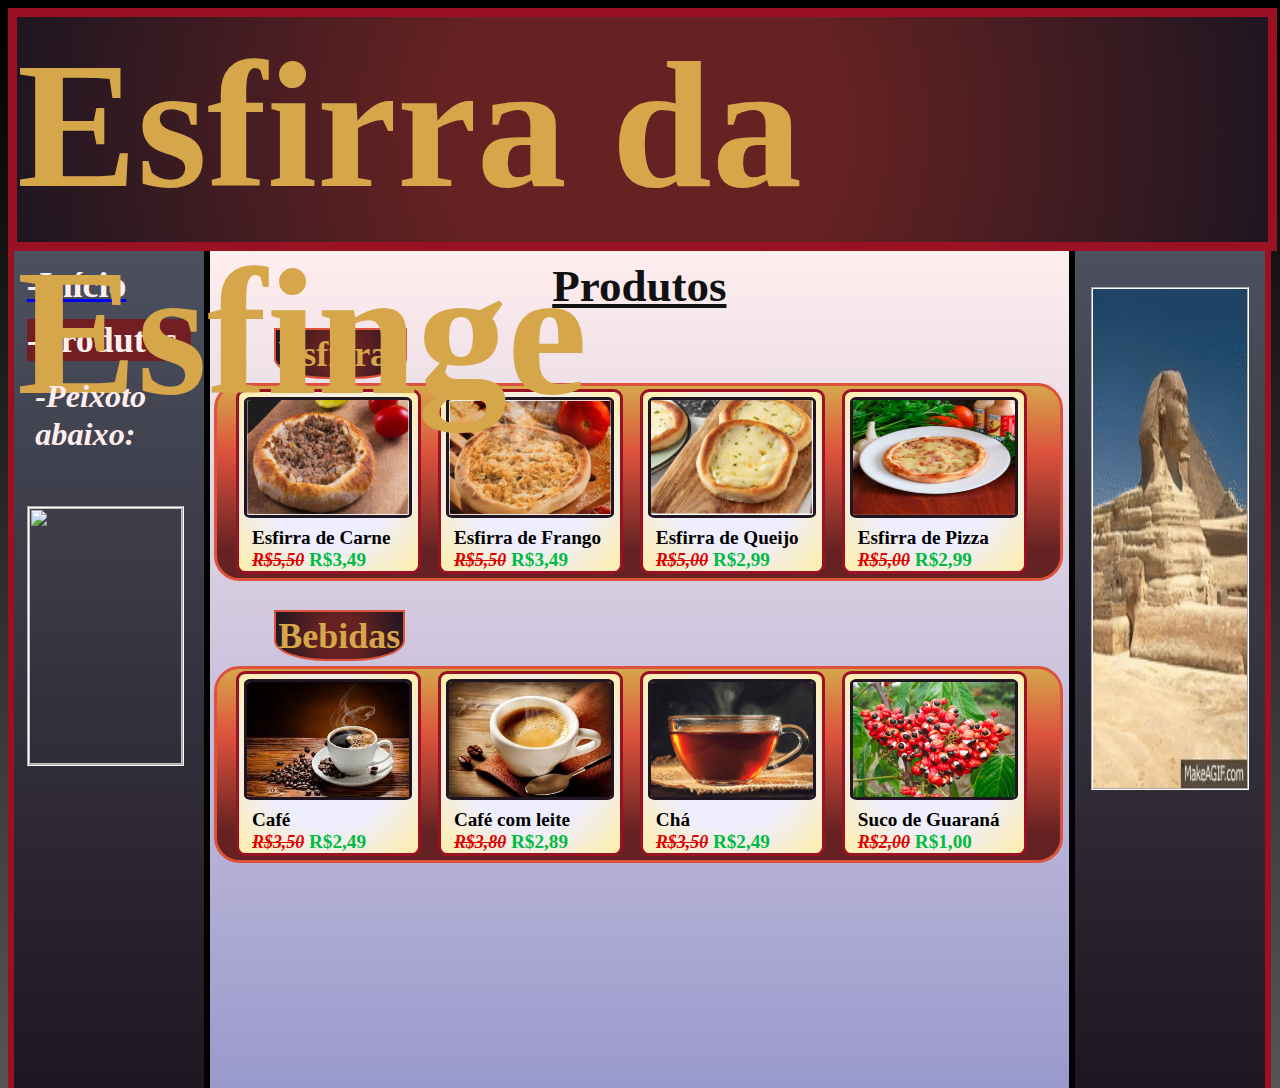
==== produtos.html @ 90fa78d7 "Add files via upload" ====
<!DOCTYPE html>
<html lang="pt-br">
<head>
<style>
	@import url(styleCEL.css) (min-device-width:10px) and (max-width:1000px);
	@import url(stylePC.css) (min-device-width:1001px);
</style>
	<script src="main.js"></script>
	<meta charset="UTF-8">
	<meta http-equiv="X-UA-Compatible" content="IE=edge">
	<meta name="viewport" content="width=device-width, initial-scale=1.0">
	<title>Esfirras de altíssima qualidade</title>
</head>

<body>
	<section id="top">
	<h1>Esfirra da Esfinge</h1>
	</section>

	<section id="left">
	<a href="index.html"><p id="opciones">-Início</p></a>
	<p id="opciones" class="pagAtual">-Produtos</p>
	<p id="opciones" class="pexe">-Peixoto abaixo:</p>
	<img id="img2" src="images/pexoto.gif">

	</section>


	<section id="mid">
		<center><h2>Produtos</h2></center>
		<h3>Esfirras</h3>
	<div id="comidas">

		<div id="quadrinho">
			<img id="fotografia" src="images/esfirra4.jpeg"><p>Esfirra de Carne</p>
			<p id="preço"><mark>R$5,50</mark> R$3,49</p>
		</div>

		<div id="quadrinho"> 
			<img id="fotografia" src="images/esfirra3.jpeg"><p>Esfirra de Frango</p>
			<p id="preço"><mark>R$5,50</mark> R$3,49</p>
		</div>

		<div id="quadrinho">
			<img id="fotografia" src="images/esfirra1.jpeg"><p>Esfirra de Queijo</p>
			<p id="preço"><mark>R$5,00</mark> R$2,99</p>
		</div>

		<div id="quadrinho">
			<img id="fotografia" src="images/esfirra2.jpeg"><p>Esfirra de Pizza</p>
			<p id="preço"><mark>R$5,00</mark> R$2,99</p>
		</div>

	</div>
	<h3>Bebidas</h3>
	<div id="bebidas">

		<div id="quadrinho">
			<img id="fotografia" src="images/cafe.jpg"><p>Café</p>
			<p id="preço"><mark>R$3,50</mark> R$2,49</p>
		</div>

		<div id="quadrinho"> 
			<img id="fotografia" src="images/cafe2.jpg"><p>Café com leite</p>
			<p id="preço"><mark>R$3,80</mark> R$2,89</p>
		</div>

		<div id="quadrinho">
			<img id="fotografia" src="images/cha.jpg"><p>Chá</p>
			<p id="preço"><mark>R$3,50</mark> R$2,49</p>
		</div>

		<div id="quadrinho">
			<img id="fotografia" src="images/suco.jpg"><p>Suco de Guaraná</p>
			<p id="preço"><mark>R$2,00</mark> R$1,00</p>
		</div>

	</div>

	</section>


	<section id="right">
	<center><img src="images/oioi.gif" id="img1"></center>
	</section>


	<section id="bot">

	</section>
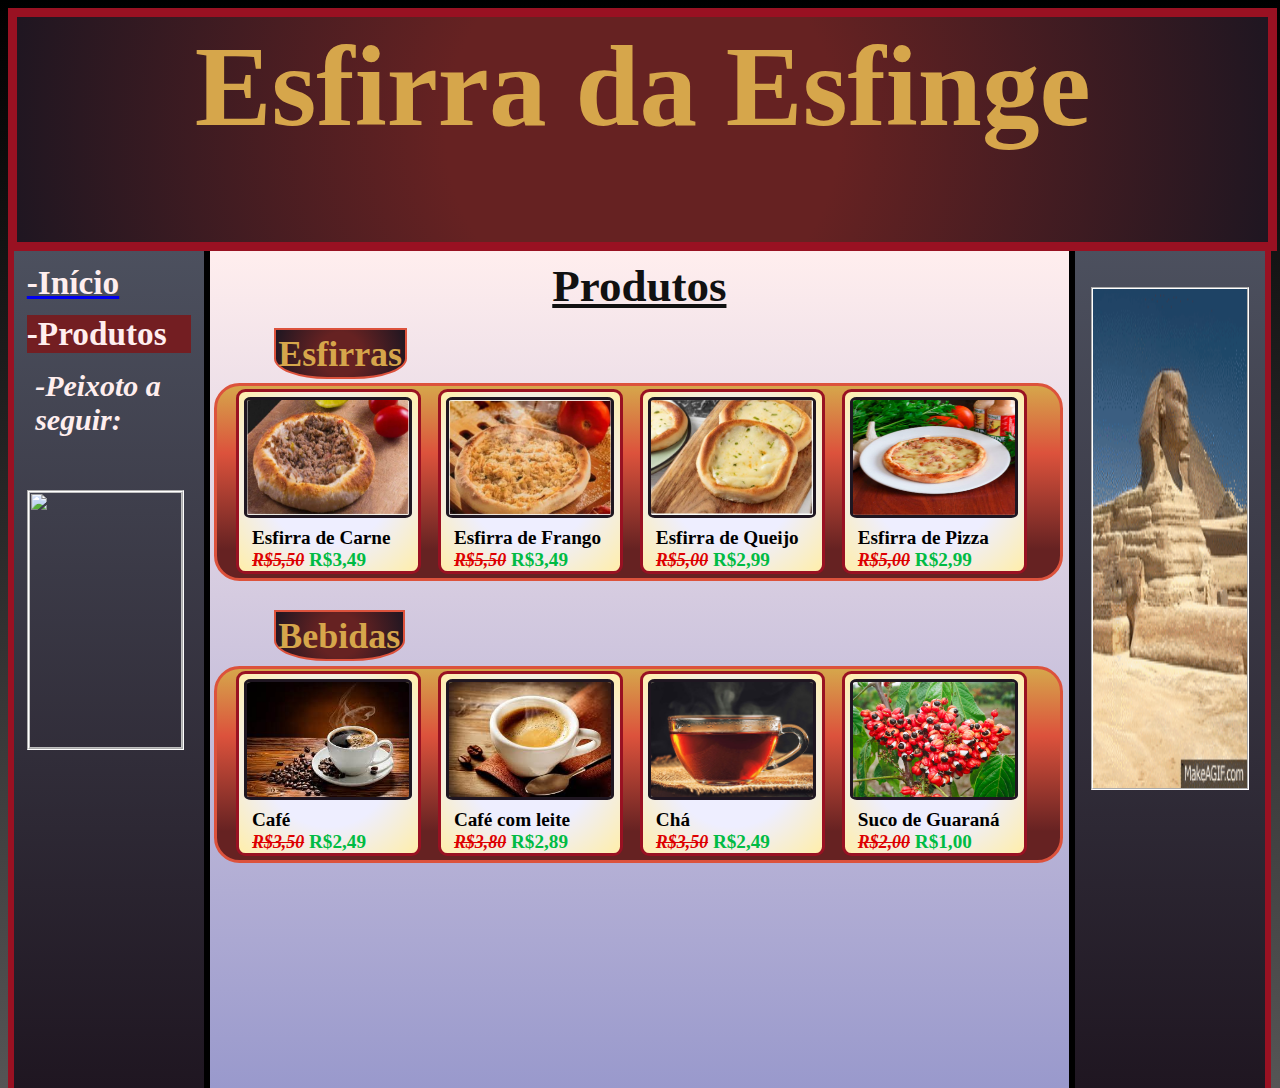
==== commit 51adeb3b: "Add files via upload" ====
--- a/produtos.html
+++ b/produtos.html
@@ -20,7 +20,7 @@
 	<section id="left">
 	<a href="index.html"><p id="opciones">-Início</p></a>
 	<p id="opciones" class="pagAtual">-Produtos</p>
-	<p id="opciones" class="pexe">-Peixoto abaixo:</p>
+	<p id="opciones" class="pexe">-Peixoto a seguir:</p>
 	<img id="img2" src="images/pexoto.gif">
 
 	</section>
@@ -32,23 +32,23 @@
 	<div id="comidas">
 
 		<div id="quadrinho">
-			<img id="fotografia" src="images/esfirra4.jpeg"><p>Esfirra de Carne</p>
-			<p id="preço"><mark>R$5,50</mark> R$3,49</p>
+			<img id="fotografia" src="images/esfirra4.jpeg"><p class="gordura">Esfirra de Carne</p>
+			<p class="gordura" id="preço"><mark>R$5,50</mark> R$3,49</p>
 		</div>
 
 		<div id="quadrinho"> 
-			<img id="fotografia" src="images/esfirra3.jpeg"><p>Esfirra de Frango</p>
-			<p id="preço"><mark>R$5,50</mark> R$3,49</p>
+			<img id="fotografia" src="images/esfirra3.jpeg"><p class="gordura">Esfirra de Frango</p>
+			<p class="gordura" id="preço"><mark>R$5,50</mark> R$3,49</p>
 		</div>
 
 		<div id="quadrinho">
-			<img id="fotografia" src="images/esfirra1.jpeg"><p>Esfirra de Queijo</p>
-			<p id="preço"><mark>R$5,00</mark> R$2,99</p>
+			<img id="fotografia" src="images/esfirra1.jpeg"><p class="gordura">Esfirra de Queijo</p>
+			<p class="gordura" id="preço"><mark>R$5,00</mark> R$2,99</p>
 		</div>
 
 		<div id="quadrinho">
-			<img id="fotografia" src="images/esfirra2.jpeg"><p>Esfirra de Pizza</p>
-			<p id="preço"><mark>R$5,00</mark> R$2,99</p>
+			<img id="fotografia" src="images/esfirra2.jpeg"><p class="gordura">Esfirra de Pizza</p>
+			<p class="gordura" id="preço"><mark>R$5,00</mark> R$2,99</p>
 		</div>
 
 	</div>
@@ -56,23 +56,23 @@
 	<div id="bebidas">
 
 		<div id="quadrinho">
-			<img id="fotografia" src="images/cafe.jpg"><p>Café</p>
-			<p id="preço"><mark>R$3,50</mark> R$2,49</p>
+			<img id="fotografia" src="images/cafe.jpg"><p class="gordura">Café</p>
+			<p class="gordura" id="preço"><mark>R$3,50</mark> R$2,49</p>
 		</div>
 
 		<div id="quadrinho"> 
-			<img id="fotografia" src="images/cafe2.jpg"><p>Café com leite</p>
-			<p id="preço"><mark>R$3,80</mark> R$2,89</p>
+			<img id="fotografia" src="images/cafe2.jpg"><p class="gordura">Café com leite</p>
+			<p class="gordura" id="preço"><mark>R$3,80</mark> R$2,89</p>
 		</div>
 
 		<div id="quadrinho">
-			<img id="fotografia" src="images/cha.jpg"><p>Chá</p>
-			<p id="preço"><mark>R$3,50</mark> R$2,49</p>
+			<img id="fotografia" src="images/cha.jpg"><p class="gordura">Chá</p>
+			<p class="gordura" id="preço"><mark>R$3,50</mark> R$2,49</p>
 		</div>
 
 		<div id="quadrinho">
-			<img id="fotografia" src="images/suco.jpg"><p>Suco de Guaraná</p>
-			<p id="preço"><mark>R$2,00</mark> R$1,00</p>
+			<img id="fotografia" src="images/suco.jpg"><p class="gordura">Suco de Guaraná</p>
+			<p class="gordura" id="preço"><mark>R$2,00</mark> R$1,00</p>
 		</div>
 
 	</div>
